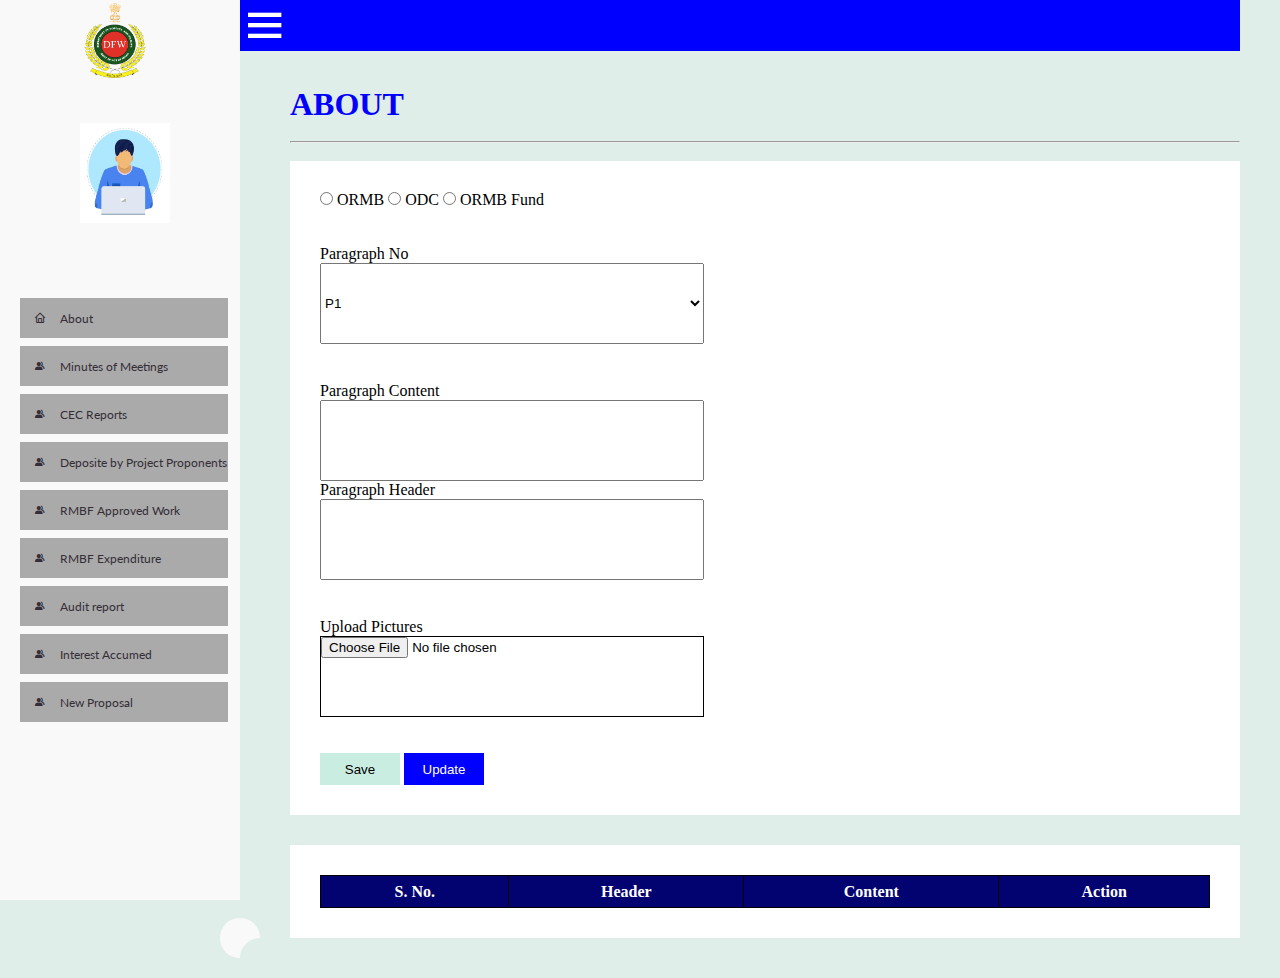
==== index.html @ d622a995 "Add files via upload" ====
<!DOCTYPE html>
<html lang="en">
<head>
    <meta charset="UTF-8">
    <meta name="viewport" content="width=device-width, initial-scale=1.0">
    <title>About</title>
    <link href='https://unpkg.com/boxicons@2.0.9/css/boxicons.min.css' rel='stylesheet'>
	<!-- My CSS -->
	<link rel="stylesheet" href="style.css">
    


</head>
<body>
    <section id="sidebar">
		
        <img src="logo.png" style="width:70px;height: 80px;margin-bottom: 20px;margin-left:80px ;">
        <div class="div" style="height:20px;"></div>
        <img src="admin.png" style="width:90px;height: 100px;margin-bottom: 20px;margin-left: 80px;">
		<ul class="side-menu top" style="margin-left: 10px;">
			
			<li>
				<a href="index.html">
					<i class="bx bx-home" ></i>
					<span class="text">About</span>
				</a>
			</li>
			<li>
				<a href="minutesofmeetings.html">
					<i class='bx bxs-group' ></i>
					<span class="text">Minutes of Meetings</span>
				</a>
			</li>
			<li>
				<a href="cec.html">
					<i class='bx bxs-group' ></i>
					<span class="text">CEC Reports</span>
				</a>
			</li>
			<li>
				<a href="project.html">
					<i class='bx bxs-group' ></i>
					<span class="text">Deposite by Project Proponents </span>
				</a>
			</li>
            <li>
				<a href="rmbfapproved.html">
					<i class='bx bxs-group' ></i>
					<span class="text">RMBF Approved Work</span>
				</a>
			</li>
            <li>
				<a href="rmbfexpenditure.html">
					<i class='bx bxs-group' ></i>
					<span class="text">RMBF Expenditure</span>
				</a>
			</li>
            <li>
				<a href="audit.html">
					<i class='bx bxs-group' ></i>
					<span class="text">Audit report</span>
				</a>
			</li>
            <li>
				<a href="interest.html">
					<i class='bx bxs-group' ></i>
					<span class="text">Interest Accumed</span>
				</a>
			</li>
            <li>
				<a href="newproposal.html">
					<i class='bx bxs-group' ></i>
					<span class="text">New Proposal</span>
				</a>
			</li>
		</ul>
		
	</section>
    <section id="content">
    
    <div id="details">
        <div class="head">
                
            <nav style="background-color: blue;">
                <i class='bx bx-menu' ></i>
            </nav>
        </div>
        <div class="content">
            <br><br>
            <h1 style="color: blue;">ABOUT</h1>
            <br>
            <hr>
            <br>
            <div id="form1">
                <div class="radiobtn">
                    <label>
                        <input type="radio" name="about" value="ORMB" id=""/>
                        ORMB
                    </label>
                    <label>
                        <input type="radio" name="about" value="ODC" id=""/>
                        ODC
                    </label>
                    <label>
                        <input type="radio" name="about" value="ORMB Fund" id=""/>
                        ORMB Fund
                    </label>
                </div>
                <br><br>
                <div class="para">
                    <div class="left">

                        <label for="no">Paragraph No</label>
                        <select name="Paragraph No." id="number">
                        <option value="1">P1</option>
                        <option value="2">P2</option>
                        <option value="3">P3</option>
                        <option value="4">P4</option>
                        <option value="5">P5</option>
                        </select>
                        <div class="break"></div>
                        <label for="Content">Paragraph Content</label>
                        <input name="Content" type="Text" id="content1"/>
                    </div>
                    <div class="mid" style="width:150px">

                    </div>
                    <div class="right">
                        <label for="Header">Paragraph Header</label>
                        <input name="Header" type="Text" id="header"/>
                        <div class="break"></div>
                     
                        <label for="Upload">Upload Pictures</label>
                        <input name="Upload" type="File" style="border: 1px solid black;" id="picture"/>

                    </div>
                    
                    
                </div>
                <br><br>
                <div class="buttons">
                    <button  id="savebtn" onclick="publishToTable(event)" style="width:5rem;height:2rem;border: none;background-color: rgb(202, 237, 226);">Save</button>
                <button id="updatebtn" style="color:white;width:5rem;height:2rem;border: none;background-color: blue;">Update</button>
                </div>   
            </div>
           <div class="tab" style="background-color: white;">
            <table id="table">
               <thead>
                <tr>
                    <th>S. No.</th>
                    <th>Header</th>
                    <th>Content</th>
                    <th>Action</th>
                </tr>
               </thead>
            </table>
           </div>
        </div>
        <!-- Add your content here -->
    </div>
   </div>


    </section>
    <script>
          function publishToTable(event) {
    event.preventDefault();
    var number = document.getElementById('number').value;
    var header = document.getElementById('header').value;
    var content = document.getElementById('content1').value;
    var upload="No File";
    
    var tableElement = document.getElementById('table');
    var newrow = tableElement.insertRow(1);

    var cel1 = newrow.insertCell(0);
    var cel2 = newrow.insertCell(1);
    var cel3 = newrow.insertCell(2);
    var cel4 = newrow.insertCell(3);

    cel1.innerHTML = number;
    cel2.innerHTML = header;
    cel3.innerHTML = content;
    cel4.innerHTML ='<button onclick="editData(this)"><img src="edit.png" style="height=10px;width:20px;"></button>'+ 
                '<button onclick="deleteData(this)"><img src="delete.png" style="height=10px;width:20px;"></button>'; 
            
}
function editData(button) { 
            
            // Get the parent row of the clicked button 
            let row = button.parentNode.parentNode; 
            
            // Get the cells within the row 
            let header = row.cells[1]; 
            let content = row.cells[2]; 
            // Prompt the user to enter updated values 
            let nameInput = 
                prompt("Enter the updated Header:", 
                    header.innerHTML); 
            let emailInput = 
                prompt("Enter the updated Content:", 
                    content.innerHTML); 
            // Update the cell contents with the new values 
            header.innerHTML = nameInput; 
            content.innerHTML = emailInput; 
        } 
        function deleteData(button) { 
            
            // Get the parent row of the clicked button 
            let row = button.parentNode.parentNode; 
  
            // Remove the row from the table 
            row.parentNode.removeChild(row); 
        } 


    </script>
    <script src="script.js"></script>
</body>
</html>
---- style.css ----
@import url('https://fonts.googleapis.com/css2?family=Lato:wght@400;700&family=Poppins:wght@400;500;600;700&display=swap');

* {
	margin: 0;
	padding: 0;
	box-sizing: border-box;
}

a {
	text-decoration: none;
}

li {
	list-style: none;
}

:root {
	--poppins: 'Poppins', sans-serif;
	--lato: 'Lato', sans-serif;

	--light: #F9F9F9;
	--blue: #3C91E6;
	--light-blue: #CFE8FF;
	--grey: #eee;
	--dark-grey: #AAAAAA;
	--dark: #342E37;
	--red: #DB504A;
	--yellow: #FFCE26;
	--light-yellow: #FFF2C6;
	--orange: #FD7238;
	--light-orange: #FFE0D3;
}

html {
	overflow-x: hidden;
}

body.dark {
	--light: #0C0C1E;
	--grey: #060714;
	--dark: #FBFBFB;
}
/* SIDEBAR */
#sidebar {
	position: fixed;
	top: 0;
	left: 0;
	width: 240px;
	height: 100%;
	background: var(--light);
	z-index: 2000;
	font-family: var(--lato);
	transition: .3s ease;
	overflow-x: auto;
	scrollbar-width: none;
}
#sidebar::--webkit-scrollbar {
	display: none;
}
#sidebar.hide {
	width: 60px;
}
#sidebar .brand {
	font-size: 24px;
	font-weight: 700;
	height: 56px;
	display: flex;
	align-items: center;
	color: var(--blue);
	position: sticky;
	top: 0;
	left: 0;
	background: var(--light);
	z-index: 500;
	padding-bottom: 20px;
	box-sizing: content-box;
}
#sidebar .brand .bx {
	min-width: 60px;
	display: flex;
	justify-content: center;
}
#sidebar .side-menu {
	width: 100%;
	margin-top: 48px;
}
#sidebar .side-menu li {
	height: 48px;
	background: transparent;
	margin-left: 6px;
	border-radius: 48px 0 0 48px;
	padding: 4px;
}
#sidebar .side-menu li.active {
	background: var(--grey);
	position: relative;
}
#sidebar .side-menu li.active::before {
	content: '';
	position: absolute;
	width: 40px;
	height: 40px;
	border-radius: 50%;
	top: -40px;
	right: 0;
	box-shadow: 20px 20px 0 var(--grey);
	z-index: -1;
}
#sidebar .side-menu li.active::after {
	content: '';
	position: absolute;
	width: 40px;
	height: 40px;
	border-radius: 50%;
	bottom: -40px;
	right: 0;
	box-shadow: 20px -20px 0 var(--grey);
	z-index: -1;
}
#sidebar .side-menu li a {
	width: 13rem;
	height: 100%;
	background-color: #aaaaaa;
	display: flex;
	align-items: center;
    border: none;
	font-size: 12px;
	color: var(--dark);
	white-space: nowrap;
	overflow-x: hidden;
}
#sidebar .side-menu.top li.active a {
	color: var(--blue);
}
#sidebar.hide .side-menu li a {
	width: calc(48px - (4px * 2));
	transition: width .3s ease;
}
#sidebar .side-menu li a.logout {
	color: var(--red);
}
#sidebar .side-menu.top li a:hover {
	color: var(--blue);
}
#sidebar .side-menu li a .bx {
	min-width: calc(60px  - ((4px + 6px) * 2));
	display: flex;
	justify-content: center;
}
/* SIDEBAR */





/* CONTENT */
#content {
	position: relative;
	width: calc(100% - 280px);
	left: 240px;
	transition: .3s ease;
}
#sidebar.hide ~ #content {
	width: calc(100% - 60px);
	left: 60px;
}




/* NAVBAR */

#content nav::before {
	content: '';
	position: absolute;
	width: 40px;
	height: 40px;
	bottom: -40px;
	left: 0;
	border-radius: 50%;
	box-shadow: -20px -20px 0 var(--light);
}
#content nav a {
	color: var(--dark);
}
#content nav .bx.bx-menu {
	cursor: pointer;
	color: var(--dark);
}
#content nav .nav-link {
	font-size: 16px;
	transition: .3s ease;
}
#content nav .nav-link:hover {
	color: var(--blue);
}
#content nav form {
	max-width: 400px;
	width: 100%;
	margin-right: auto;
}
#content nav form .form-input {
	display: flex;
	align-items: center;
	height: 36px;
}
#content nav form .form-input input {
	flex-grow: 1;
	padding: 0 16px;
	height: 100%;
	border: none;
	background: var(--grey);
	border-radius: 36px 0 0 36px;
	outline: none;
	width: 100%;
	color: var(--dark);
}

#content nav .notification {
	font-size: 20px;
	position: relative;
}
#content nav .notification .num {
	position: absolute;
	top: -6px;
	right: -6px;
	width: 20px;
	height: 20px;
	border-radius: 50%;
	border: 2px solid var(--light);
	background: var(--red);
	color: var(--light);
	font-weight: 700;
	font-size: 12px;
	display: flex;
	justify-content: center;
	align-items: center;
}
#content nav .profile img {
	width: 36px;
	height: 36px;
	object-fit: cover;
	border-radius: 50%;
}
#content nav .switch-mode {
	display: block;
	min-width: 50px;
	height: 25px;
	border-radius: 25px;
	background: var(--grey);
	cursor: pointer;
	position: relative;
}
#content nav .switch-mode::before {
	content: '';
	position: absolute;
	top: 2px;
	left: 2px;
	bottom: 2px;
	width: calc(25px - 4px);
	background: var(--blue);
	border-radius: 50%;
	transition: all .3s ease;
}
#content nav #switch-mode:checked + .switch-mode::before {
	left: calc(100% - (25px - 4px) - 2px);
}
/* NAVBAR */





/* MAIN */
#content main {
	width: 100%;
	padding: 36px 24px;
	font-family: var(--poppins);
	max-height: calc(100vh - 56px);
	overflow-y: auto;
}
#content main .head-title {
	display: flex;
	align-items: center;
	justify-content: space-between;
	grid-gap: 16px;
	flex-wrap: wrap;
}
#content main .head-title .left h1 {
	font-size: 36px;
	font-weight: 600;
	margin-bottom: 10px;
	color: var(--dark);
}
#content main .head-title .left .breadcrumb {
	display: flex;
	align-items: center;
	grid-gap: 16px;
}
#content main .head-title .left .breadcrumb li {
	color: var(--dark);
}
#content main .head-title .left .breadcrumb li a {
	color: var(--dark-grey);
	pointer-events: none;
}
#content main .head-title .left .breadcrumb li a.active {
	color: var(--blue);
	pointer-events: unset;
}
#content main .head-title .btn-download {
	height: 36px;
	padding: 0 16px;
	border-radius: 36px;
	background: var(--blue);
	color: var(--light);
	display: flex;
	justify-content: center;
	align-items: center;
	grid-gap: 10px;
	font-weight: 500;
}



/* MAIN */
/* CONTENT */









@media screen and (max-width: 768px) {
	#sidebar {
		width: 200px;
	}

	#content {
		width: calc(100% - 60px);
		left: 200px;
	}

	#content nav .nav-link {
		display: none;
	}
}






@media screen and (max-width: 576px) {
	#content nav form .form-input input {
		display: none;
	}

	#content nav form .form-input button {
		width: auto;
		height: auto;
		background: transparent;
		border-radius: none;
		color: var(--dark);
	}

	#content nav form.show .form-input input {
		display: block;
		width: 100%;
	}
	#content nav form.show .form-input button {
		width: 36px;
		height: 100%;
		border-radius: 0 36px 36px 0;
		color: var(--light);
		background: var(--red);
	}

	#content nav form.show ~ .notification,
	#content nav form.show ~ .profile {
		display: none;
	}

	#content main .box-info {
		grid-template-columns: 1fr;
	}

	#content main .table-data .head {
		min-width: 420px;
	}
	#content main .table-data .order table {
		min-width: 420px;
	}
	#content main .table-data .todo .todo-list {
		min-width: 420px;
	}
}
*{
    margin: 0;
    padding:0;
}
body {
    background-color: rgb(224, 238, 234);
   
}
.front{
    display:flex;
    flex-wrap: wrap;
}

.head{
    background-color: rgb(10, 10, 255);
    height:50px;
    color: white;
    border-color: blue;
    
}
#content nav .bx.bx-menu {
	cursor: pointer;
	color: var(--dark);
    color: white;
    height: 20px;
    font-size: 50px;
}

#btn{
  background-color: #ffffff;
  color: #000000;
}

.content{
    margin-left: 50px;
}

.sidebar li{
    width:180px;
    height:40px;
    margin-bottom: 10px;
    border: none;
    background-color: #ffffff;
  color: #000000;
}

#form1{
    background-color: #ffffff;
    padding:30px;
    display: flex;
    flex-direction: column;
}

.para{
    display: flex;
    flex-direction: row;
    flex-wrap: wrap;
    
 }

 .break {
    flex-basis: 20%;
    height: 0;
  }
  .left1 .break{
    flex-basis: 50%;
    height:0;
  }
  .para{
    flex-wrap: wrap;
  }
 .para input,select{
    width:30vw;
    height:100px;
  }

  .left .int1 .input{
    height:0rem;
  }
  .int1{
    background-color: rgb(249, 249, 249);
    padding:10px;
    border-radius: 10px;
  }
  .int1 input{
    height:4rem;
  }
  .left, .secondleft,.int0, .int1 {
    display: flex;
    flex-direction: column;

  }
  .right{
    display: flex;
    flex-direction: column;
   
  }
  table{
    margin:30px;
    width: 100%;
  }
  table,th,td,tr{
    border: 1px solid black;
    border-collapse:collapse ;
  }

  table, th{
    background-color: rgba(2, 2, 112, 0.999);
    color:white;
    height:2rem;
  }

  .tab{
    display: flex;
    margin-top: 30px;
    align-items: center;
  }

  tr{
    background-color: #ffffff;
    height:2rem;
    color: #000000;
    text-align: center;
  }
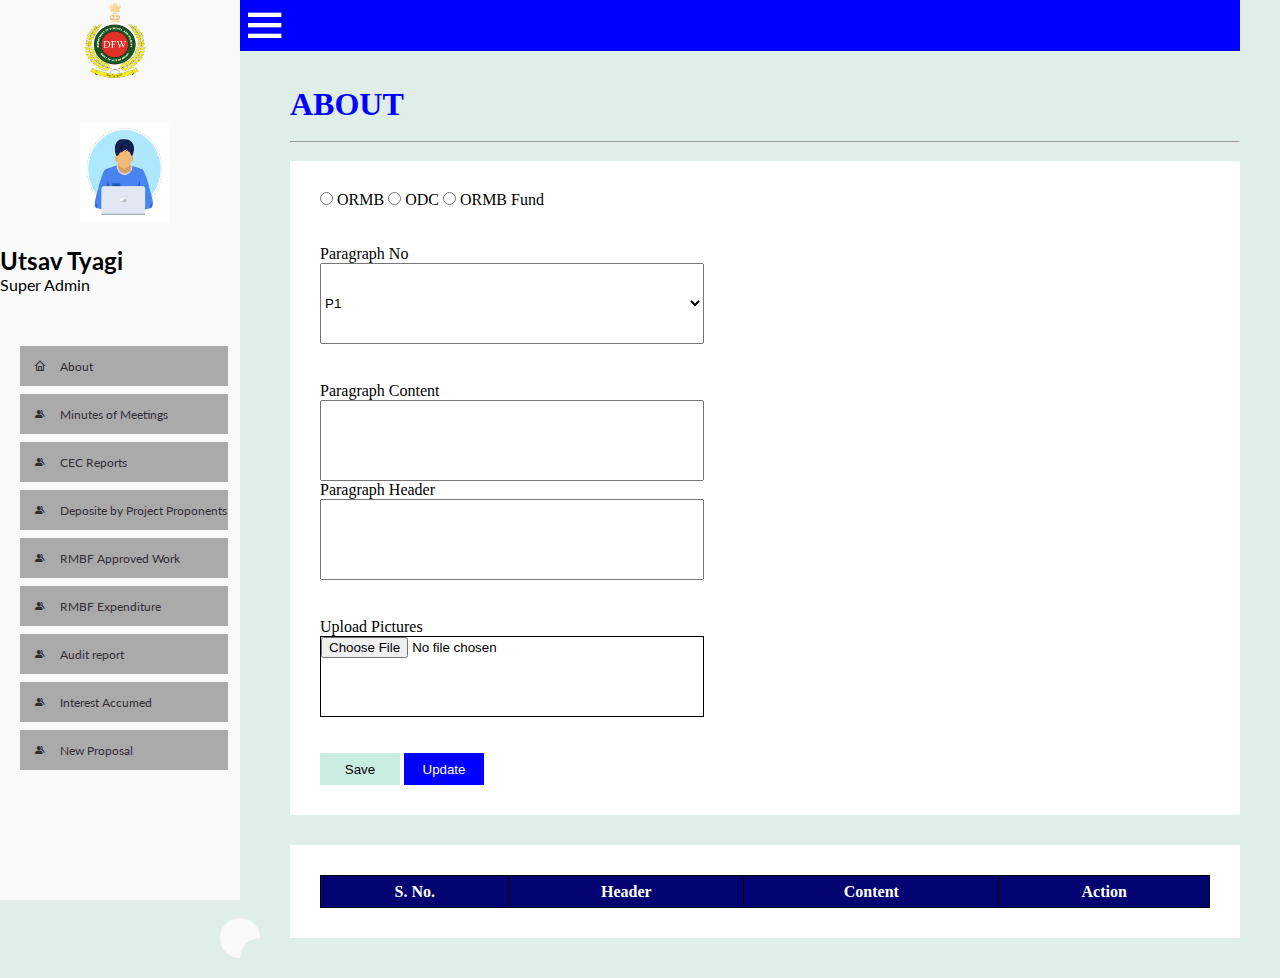
==== commit 9669e5b3: "Update index.html" ====
--- a/index.html
+++ b/index.html
@@ -17,6 +17,8 @@
         <img src="logo.png" style="width:70px;height: 80px;margin-bottom: 20px;margin-left:80px ;">
         <div class="div" style="height:20px;"></div>
         <img src="admin.png" style="width:90px;height: 100px;margin-bottom: 20px;margin-left: 80px;">
+	<h2>Utsav Tyagi</h2>
+	    <p>Super Admin</p>
 		<ul class="side-menu top" style="margin-left: 10px;">
 			
 			<li>
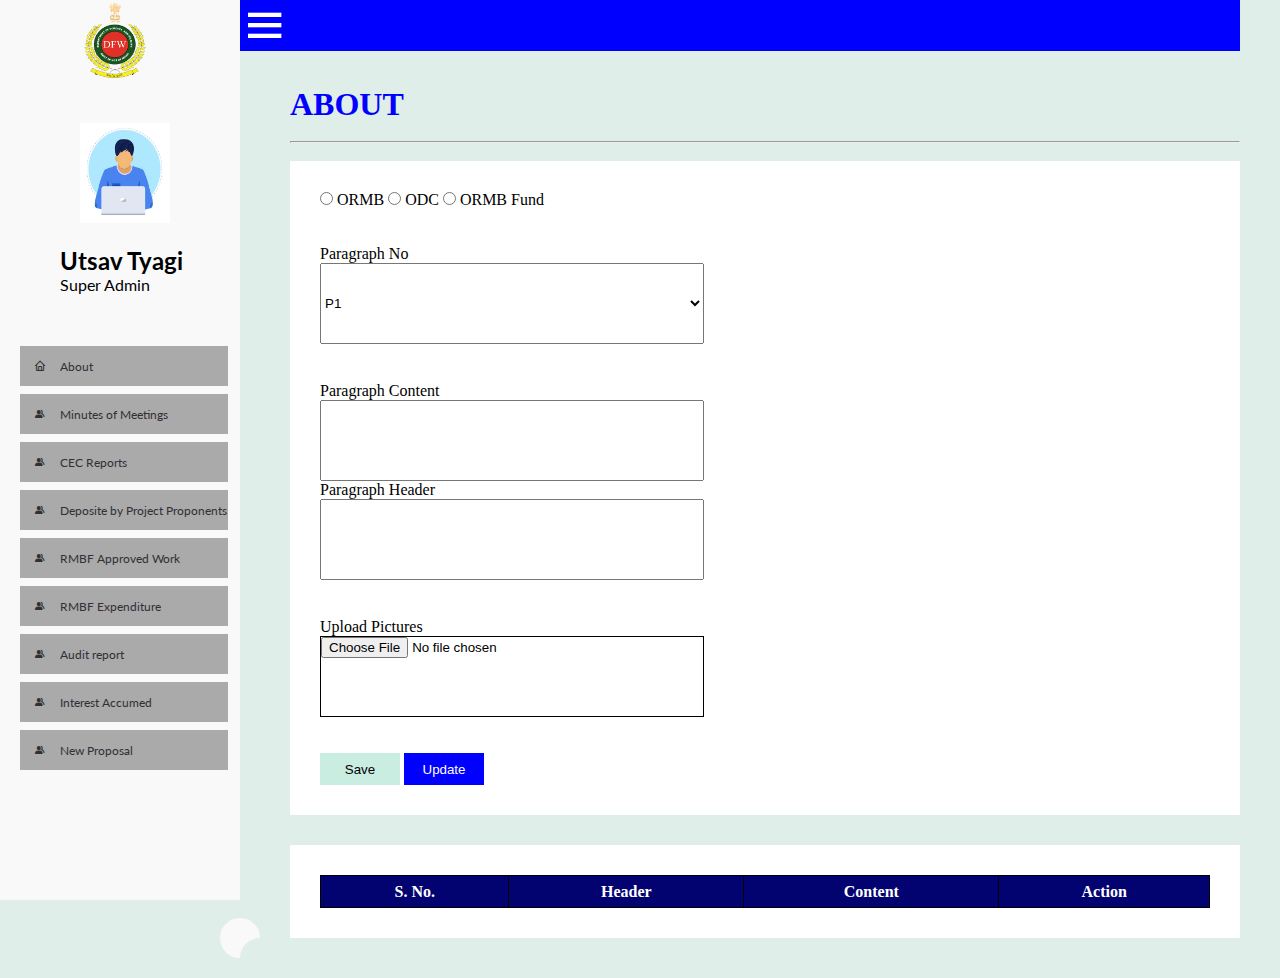
==== commit 343a99de: "Update index.html" ====
--- a/index.html
+++ b/index.html
@@ -17,8 +17,10 @@
         <img src="logo.png" style="width:70px;height: 80px;margin-bottom: 20px;margin-left:80px ;">
         <div class="div" style="height:20px;"></div>
         <img src="admin.png" style="width:90px;height: 100px;margin-bottom: 20px;margin-left: 80px;">
-	<h2>Utsav Tyagi</h2>
+	<div class="name" style="margin-left: 60px;">
+            <h2>Utsav Tyagi</h2>
 	    <p>Super Admin</p>
+        </div>
 		<ul class="side-menu top" style="margin-left: 10px;">
 			
 			<li>
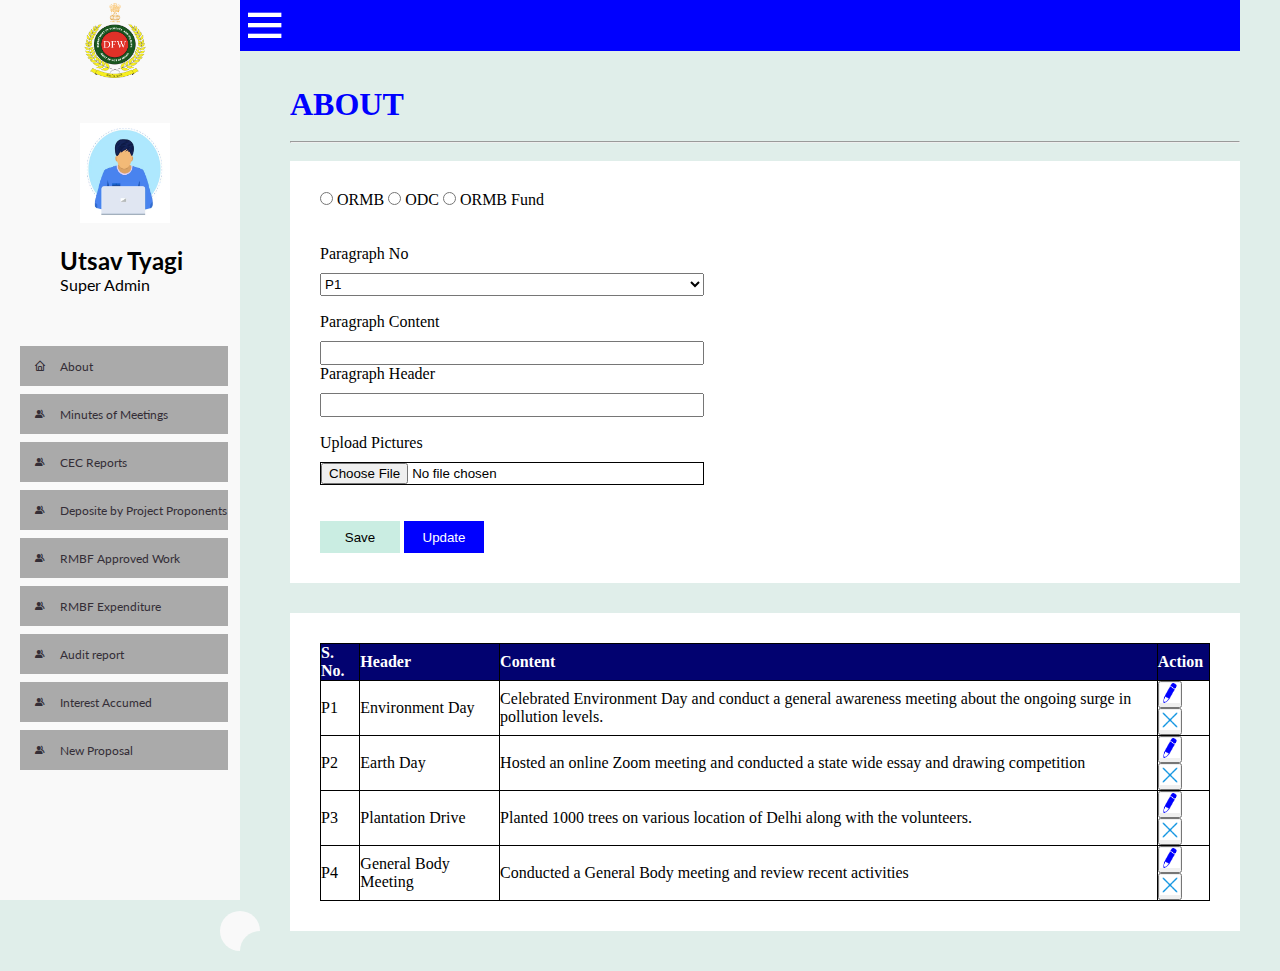
==== commit 63407edc: "Update index.html" ====
--- a/index.html
+++ b/index.html
@@ -157,6 +157,34 @@
                     <th>Action</th>
                 </tr>
                </thead>
+		     <tr>
+                    <td>P1</td>
+                    <td>Environment Day</td>
+                    <td>Celebrated Environment Day and conduct a general awareness meeting about the ongoing surge in pollution levels.</td>
+                    <td><button onclick="editData(this)"><img src="edit.png" style="height=10px;width:20px;"></button>
+                        <button onclick="deleteData(this)"><img src="delete.png" style="height=10px;width:20px;"></button></td>
+                </tr>
+                <tr>
+                    <td>P2</td>
+                    <td>Earth Day</td>
+                    <td>Hosted an online Zoom meeting and conducted a state wide essay and drawing competition</td>
+                    <td><button onclick="editData(this)"><img src="edit.png" style="height=10px;width:20px;"></button>
+                        <button onclick="deleteData(this)"><img src="delete.png" style="height=10px;width:20px;"></button></td>
+                </tr>
+                <tr>
+                    <td>P3</td>
+                    <td>Plantation Drive</td>
+                    <td>Planted 1000 trees on various location of Delhi along with the volunteers.</td>
+                    <td><button onclick="editData(this)"><img src="edit.png" style="height=10px;width:20px;"></button>
+                        <button onclick="deleteData(this)"><img src="delete.png" style="height=10px;width:20px;"></button></td>
+                </tr>
+                <tr>
+                    <td>P4</td>
+                    <td>General Body Meeting</td>
+                    <td>Conducted a General Body meeting and review recent activities</td>
+                    <td><button onclick="editData(this)"><img src="edit.png" style="height=10px;width:20px;"></button>
+                        <button onclick="deleteData(this)"><img src="delete.png" style="height=10px;width:20px;"></button></td>
+                </tr>
             </table>
            </div>
         </div>
--- a/style.css
+++ b/style.css
@@ -348,6 +348,30 @@
 		display: none;
 	}
 }
+@media screen and (max-width: 576px) {
+    #sidebar {
+        width: 0;
+        overflow: hidden;
+    }
+
+    #content {
+        width: 100%;
+        left: 0;
+    }
+
+    #sidebar.hide {
+        width: 0;
+    }
+
+    #sidebar.hide .side-menu li a {
+        width: 0;
+        transition: width .3s ease;
+    }
+
+    #content nav .bx.bx-menu {
+        display: block;
+    }
+}
 
 
 
@@ -471,19 +495,20 @@
   }
  .para input,select{
     width:30vw;
-    height:100px;
-  }
-
-  .left .int1 .input{
-    height:0rem;
-  }
+    height:2rem;
+  }
+
+  label{
+	margin-bottom: 10px;
+  }
+
   .int1{
     background-color: rgb(249, 249, 249);
     padding:10px;
     border-radius: 10px;
   }
   .int1 input{
-    height:4rem;
+    height: 2rem;
   }
   .left, .secondleft,.int0, .int1 {
     display: flex;
@@ -495,6 +520,10 @@
     flex-direction: column;
    
   }
+
+  textarea{
+	height: 50px;
+  }
   table{
     margin:30px;
     width: 100%;
@@ -520,5 +549,6 @@
     background-color: #ffffff;
     height:2rem;
     color: #000000;
-    text-align: center;
-  }
+    text-align: left;
+	
+  }
